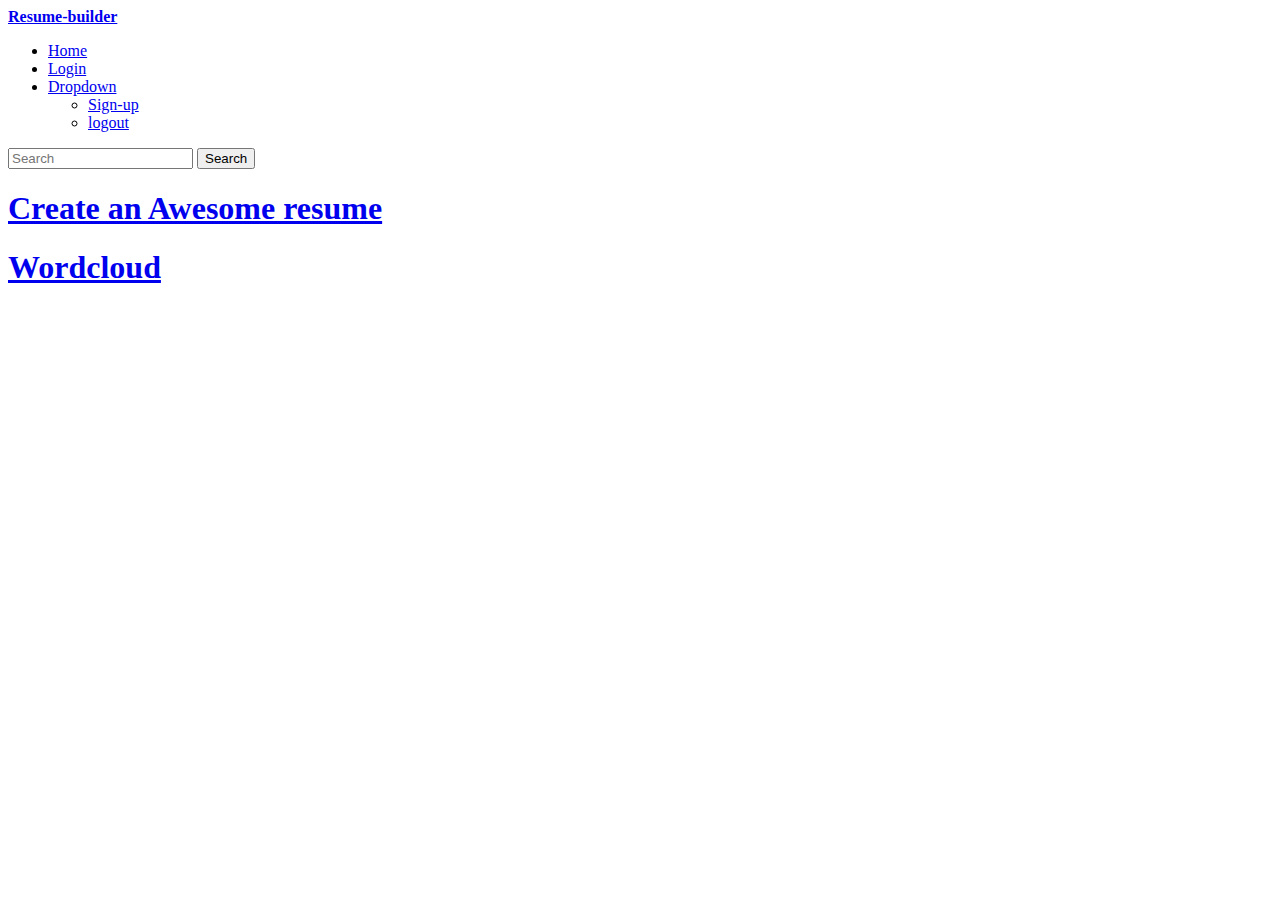
==== templates/home.html @ fc3477b1 "Merge pull request #3 from TheHarshal07/master" ====
<!doctype html>
<html lang="en">
  <head>
        <meta charset="utf-8">
        <meta name="viewport" content="width=device-width, initial-scale=1">
        <link rel="stylesheet" type="text/css" href="{{ url_for('static', filename='css/style.css') }}">
        <title>Project</title>
        
        <link href="https://cdn.jsdelivr.net/npm/bootstrap@5.2.0-beta1/dist/css/bootstrap.min.css" rel="stylesheet" integrity="sha384-0evHe/X+R7YkIZDRvuzKMRqM+OrBnVFBL6DOitfPri4tjfHxaWutUpFmBp4vmVor" crossorigin="anonymous">
  </head>
  <body class="bg1">
    

    <nav class="navbar navbar-expand-lg bg-light">
            <div class="container-fluid">
            <a class="navbar-brand" href="#"><b>Resume-builder</b></a>
            <div class="collapse navbar-collapse" id="navbarSupportedContent">
                <ul class="navbar-nav me-auto mb-2 mb-lg-0">
                <li class="nav-item">
                    <a class="nav-link active center" href="/">Home</a>

                </li>
                <li>
                    <a class="nav-link" aria-current="page" href="/login">Login</a>
                </li>
                <li class="nav-item dropdown">
                    <a class="nav-link dropdown-toggle" href="#" id="navbarDropdown" role="button" data-bs-toggle="dropdown" aria-expanded="false">
                    Dropdown
                    </a>
                    <ul class="dropdown-menu" aria-labelledby="navbarDropdown">
                    <li><a class="dropdown-item" href="/signup">Sign-up</a></li>
                    <li><a class="dropdown-item" href="/logout">logout</a></li>
                    </ul>
                </li>
                </ul>
                <form class="d-flex" role="search">
                <input class="form-control me-2" type="search" placeholder="Search" aria-label="Search">
                <button class="btn btn-outline-success" type="submit">Search</button>
                </form>
            </div>
            </div>
    </nav>
<div class="main">      
    <div class="container">
        <div class="row">
            <div class="col-md-8">
                <h1 class="display-4 mt-100">
                   
                    <a type="button" class="btn btn-primary" href="/temp1">Create an Awesome resume  </a>
                </h1>
            
            </div>
            <div class="col-md-4">
                <h1 class="display-4 mt-100">
                  
                    <a type="button" class="btn btn-primary" href="/word">Wordcloud</a>
                </h1>
                
            </div>
</div>
    <script src="https://cdn.jsdelivr.net/npm/bootstrap@5.2.0-beta1/dist/js/bootstrap.bundle.min.js" integrity="sha384-pprn3073KE6tl6bjs2QrFaJGz5/SUsLqktiwsUTF55Jfv3qYSDhgCecCxMW52nD2" crossorigin="anonymous"></script>
  </body>
</html>
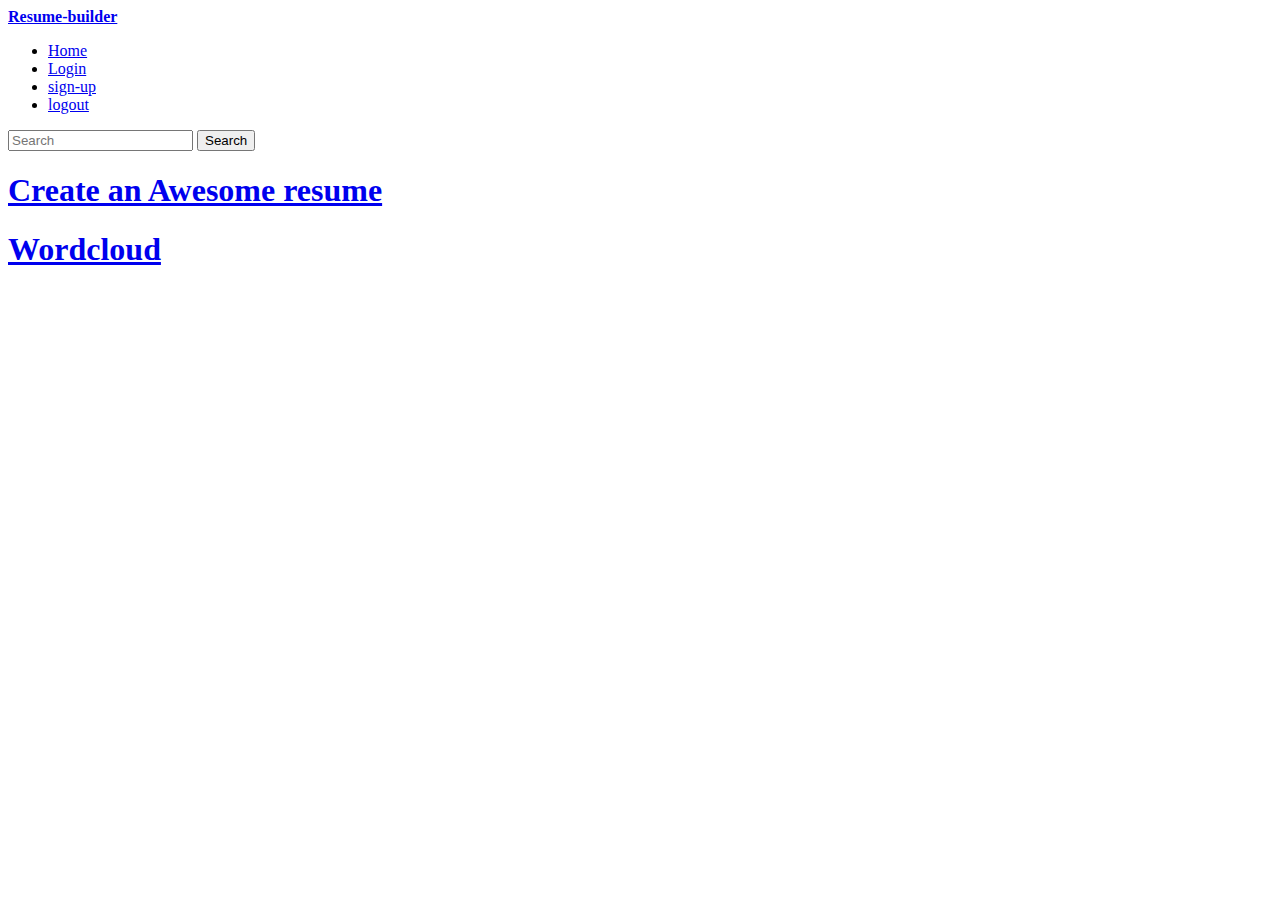
==== commit 036772b1: "pre final" ====
--- a/templates/home.html
+++ b/templates/home.html
@@ -14,24 +14,22 @@
 
     <nav class="navbar navbar-expand-lg bg-light">
             <div class="container-fluid">
-            <a class="navbar-brand" href="#"><b>Resume-builder</b></a>
+            <a class="logo" href="#"><b>Resume-builder</b></a>
             <div class="collapse navbar-collapse" id="navbarSupportedContent">
                 <ul class="navbar-nav me-auto mb-2 mb-lg-0">
                 <li class="nav-item">
-                    <a class="nav-link active center" href="/">Home</a>
+                    <a class="nav-link active center bold" href="/">Home</a>
 
                 </li>
                 <li>
-                    <a class="nav-link" aria-current="page" href="/login">Login</a>
+                    <a class="nav-link bold" aria-current="page" href="/login">Login</a>
                 </li>
-                <li class="nav-item dropdown">
-                    <a class="nav-link dropdown-toggle" href="#" id="navbarDropdown" role="button" data-bs-toggle="dropdown" aria-expanded="false">
-                    Dropdown
-                    </a>
-                    <ul class="dropdown-menu" aria-labelledby="navbarDropdown">
-                    <li><a class="dropdown-item" href="/signup">Sign-up</a></li>
-                    <li><a class="dropdown-item" href="/logout">logout</a></li>
-                    </ul>
+                <li>
+                    <a class="nav-link bold " href="/signup">sign-up</a>
+                    
+                </li>
+                <li>
+                    <a class="nav-link bold" href="/login">logout</a>
                 </li>
                 </ul>
                 <form class="d-flex" role="search">
@@ -46,16 +44,19 @@
         <div class="row">
             <div class="col-md-8">
                 <h1 class="display-4 mt-100">
-                   
-                    <a type="button" class="btn btn-primary" href="/temp1">Create an Awesome resume  </a>
+                    <div class="conatainer">
+                    <a type="button" class="btn btn-primary bt1" href="/temp1">Create an Awesome resume  </a>
+                    </div>
                 </h1>
             
             </div>
             <div class="col-md-4">
+                <div class="container">
                 <h1 class="display-4 mt-100">
                   
-                    <a type="button" class="btn btn-primary" href="/word">Wordcloud</a>
+                    <a type="button" class="btn btn-primary bt2" href="/word">Wordcloud</a>
                 </h1>
+                </div>
                 
             </div>
 </div>
